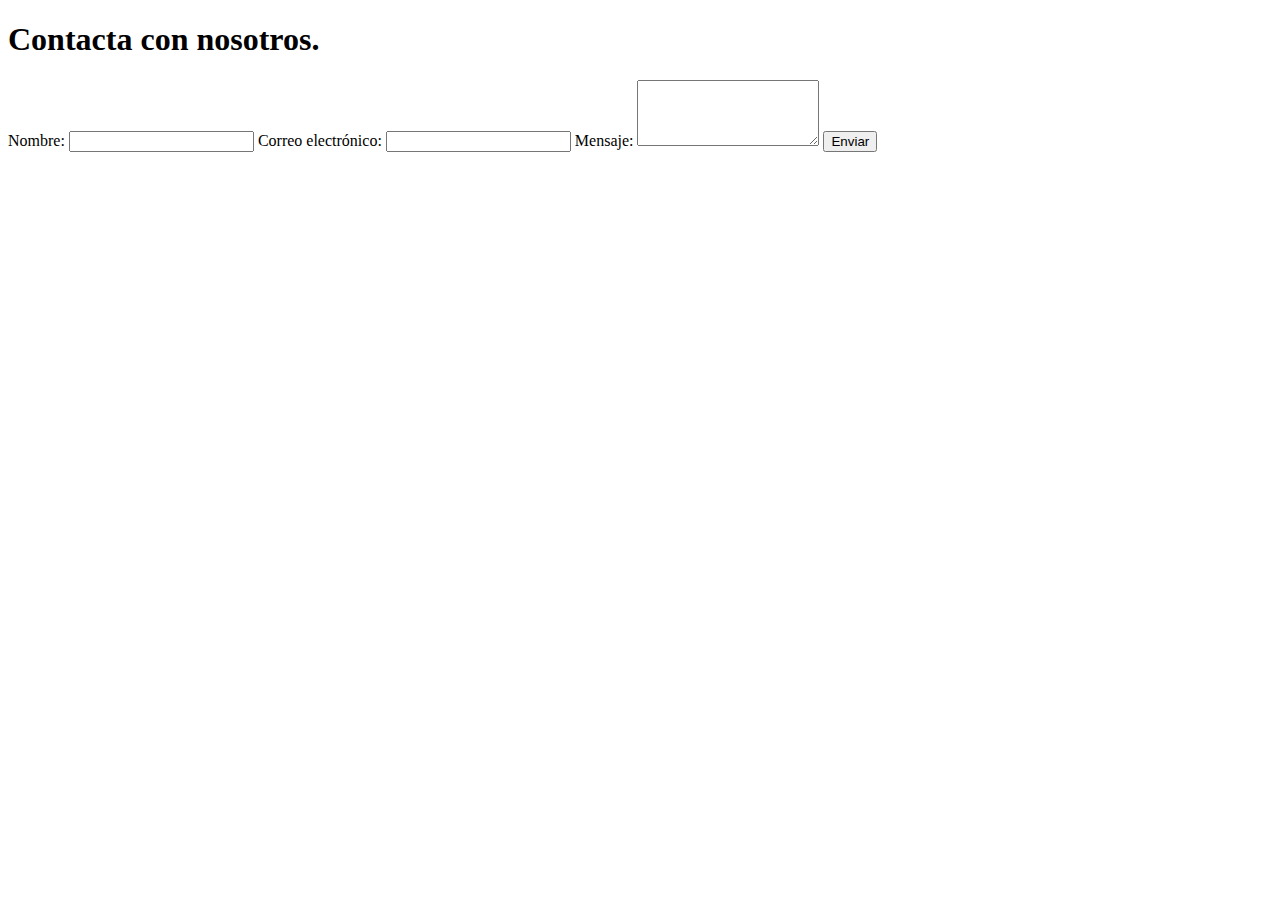
==== subpaginas/contactanos.html @ 235a618f "actualización página" ====
<!DOCTYPE html>
<html lang="es">
    <head>
        <meta charset="UTF-8">
        <link rel="stylesheet" type="text/css" href="/Paginafundamentos/estilos.css">
        <title>¡Contáctanos!</title>
        <h1>Contacta con nosotros.</h1>
        <form action="#" method="post">
            <label for="nombre">Nombre:</label>
            <input type="text" id="nombre" name="nombre" required>
    
            <label for="email">Correo electrónico:</label>
            <input type="email" id="email" name="email" required>
    
            <label for="mensaje">Mensaje:</label>
            <textarea id="mensaje" name="mensaje" rows="4" required></textarea>
    
            <input type="submit" value="Enviar">
        </form>
    </head>
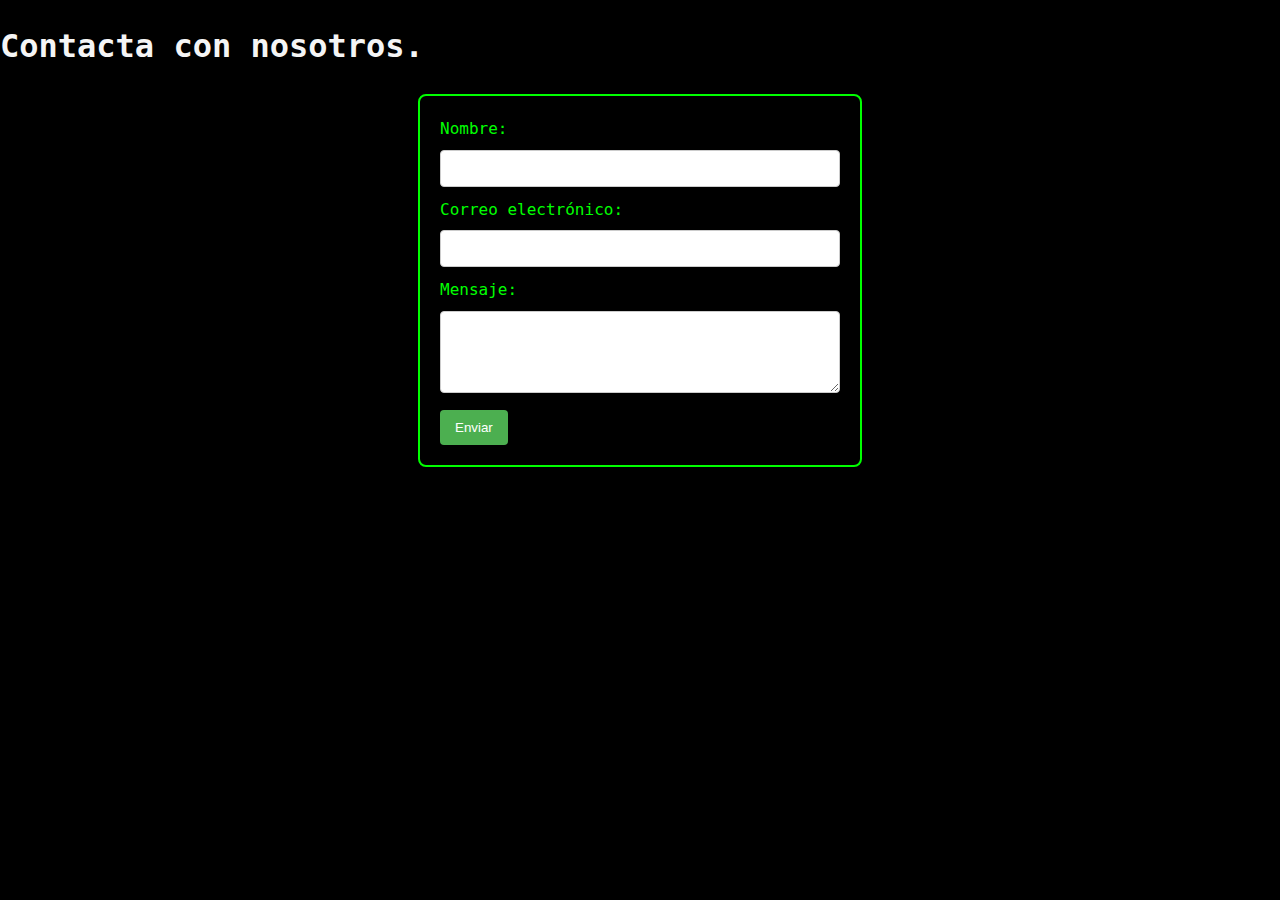
==== commit 750e2579: "pruebaactualizacion" ====
--- a/subpaginas/contactanos.html
+++ b/subpaginas/contactanos.html
@@ -2,7 +2,7 @@
 <html lang="es">
     <head>
         <meta charset="UTF-8">
-        <link rel="stylesheet" type="text/css" href="/Paginafundamentos/estilos.css">
+        <link rel="stylesheet" type="text/css" href="/css/estilos.css">
         <title>¡Contáctanos!</title>
         <h1>Contacta con nosotros.</h1>
         <form action="#" method="post">
--- a/css/estilos.css
+++ b/css/estilos.css
@@ -0,0 +1,118 @@
+body{
+    font-family: 'Anonymous pro', monospace;
+    line-height: 1.6;
+    margin: 0;
+    padding: 0;
+    background-color: black;
+
+}
+h1, h2, h3{
+    color: whitesmoke;
+}
+p{
+    color: #0f0;
+    text-shadow: 2px 2px 4px #0f0;
+   
+}
+label{
+    color: #0f0;
+}
+
+
+class{
+    color: #0f0;
+}
+
+label{
+    color: #0f0;
+}
+form {
+    max-width: 400px;
+    margin: 20px auto;
+    padding: 20px;
+    background-color:black;
+    border-radius: 8px;
+    box-shadow: 0 0 10px rgba(0, 0, 0, 0.1);
+    border: 2px solid #0f0;
+}
+
+/* Estilos para las etiquetas de los campos */
+label {
+    display: block;
+    margin-bottom: 8px;
+}
+
+/* Estilos para los campos de entrada de texto y área de texto */
+input[type="text"],
+input[type="email"],
+textarea {
+    width: 100%;
+    padding: 10px;
+    margin-bottom: 10px;
+    box-sizing: border-box;
+    border: 1px solid #ccc;
+    border-radius: 4px;
+}
+
+
+input[type="submit"] {
+    background-color: #4caf50;
+    color: #fff;
+    padding: 10px 15px;
+    border: none;
+    border-radius: 4px;
+    cursor: pointer;
+}
+
+input[type="submit"]:hover {
+    background-color: #45a049;
+}
+a {
+    text-decoration: none;
+    color: #0f0;
+}
+a:hover {
+    border-bottom: 2px solid greenyellow;
+}
+img{
+    opacity: 0.8; 
+    box-shadow: 0 0 10px rgba(0, 255, 0, 0.5);
+}   
+.centrar-imagen{
+    display: block;
+    margin: auto;
+}
+@keyframes animacionTexto {
+    0% {
+      transform: scale(0.9); /* Escala inicial del texto */
+    }
+    30% {
+      transform: scale(0.7); /* Escala a la mitad de la animación */
+    }
+    100% {
+      transform: scale(0.9); /* Vuelve a la escala inicial al final de la animación */
+    }
+  }
+  
+  /* Aplicar la animación al elemento de texto */
+  .texto-animado {
+    animation: animacionTexto 2s infinite; /* Nombre de la animación, duración, e infinito para repetir */
+  }
+  #simulacion-comandos {
+    background-color: black;
+    color: green;
+    padding: 20px;
+    overflow: hidden;
+    white-space: pre-wrap;
+    font-size: 24px;
+    line-height: 1.5;
+    height: 30px;
+    border: 2px solid green;
+    box-shadow: 0 0 10px rgba(0, 255, 0, 0.5);
+    text-align: center;
+    top: 70%;
+    transform: translateY(-50);
+}
+.comandos{
+    text-size-adjust: 150%;
+}
